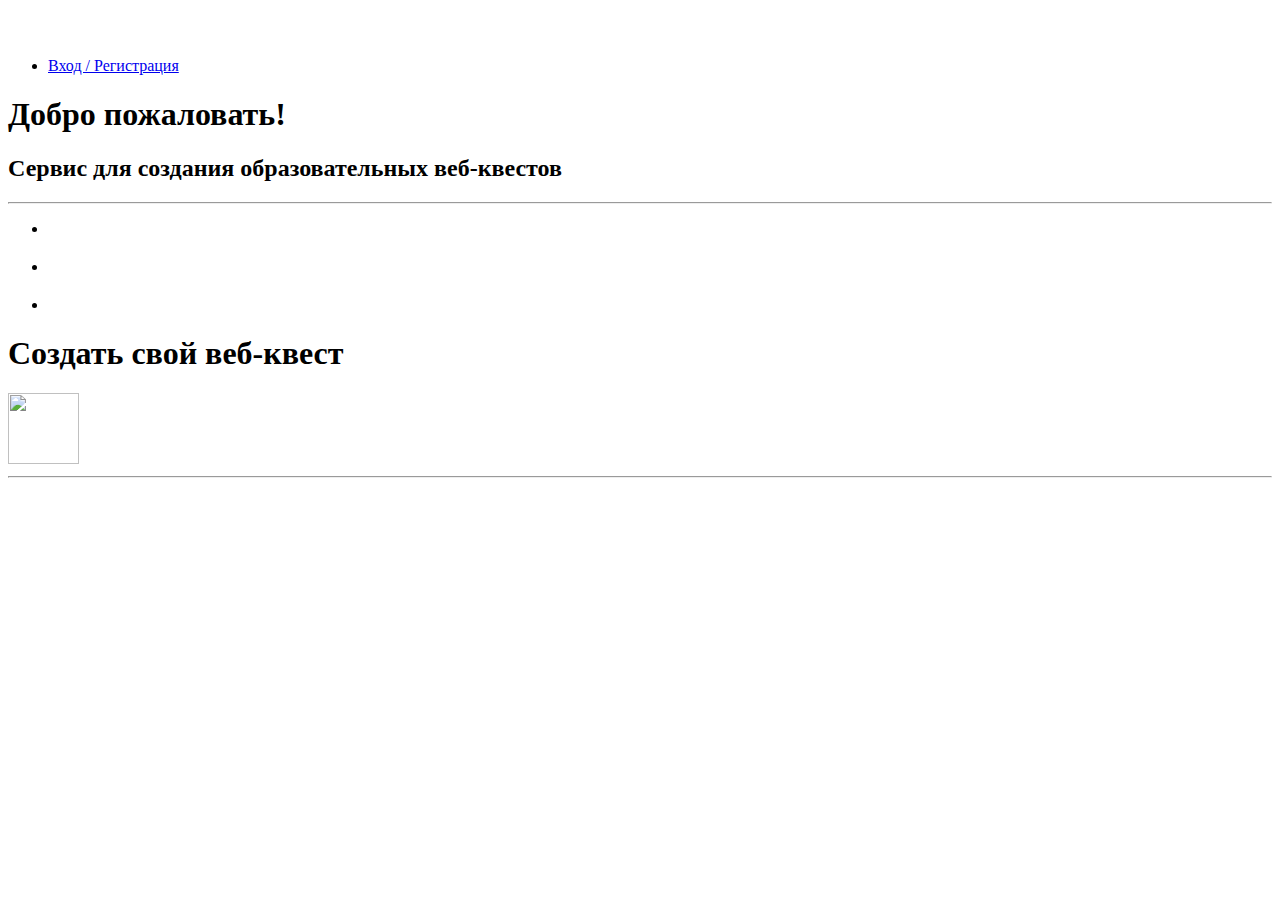
==== view/index.html @ b5468d59 "done" ====
<!DOCTYPE html>
<html lang="en">
<head>
	<title>Start Page</title>
	<meta charset="utf-8">
	<meta name="description" content="Sublime Stunning free HTML5/CSS3 website template"/>
	
	<link rel="stylesheet" type="text/css" href="assets/css/reset.css">
	<link rel="stylesheet" type="text/css" href="assets/css/animate.css">
  <link rel="stylesheet" type="text/css" href="assets/css/main.css">

  <style>
	header nav {
		margin-top: 57px;
		margin-right: 50px;
	}
  </style>

</head>
<body>

	<section class="billboard dark">
		<header class="wrapper light">
			<nav>
				<ul>
					<li><a href="view/registration.html">Вход / Регистрация</a></li>
				</ul>
			</nav>
		</header>

		<div class="caption light animated wow fadeInDown clearfix">
			<h1>Добро пожаловать!</h1>
			<h2 style="color: black;">Сервис для создания образовательных веб-квестов</h2>
			<hr>
		</div>
		<div class="shadow"></div>
	</section><!--  End billboard  -->


	<section class="services wrapper">
		<ul class="clearfix">
			<li class="animated wow fadeInDown">
				<img class="icon" src="images//sakura.png" alt=""/>
				<span class="separator"></span>
				<h2></h2>
			</li>
			<li class="animated wow fadeInDown"  data-wow-delay=".2s">
				<img class="icon" src="images/flowers.png" alt=""/>
				<span class="separator"></span>
				<h2></h2>
			</li>
			<li class="animated wow fadeInDown"  data-wow-delay=".4s">
				<img class="icon" src="images/flower.png" alt=""/>
				<span class="separator"></span>
				<h2></h2>
			</li>
		</ul>
	</section><!--  End services  -->


	<section class="video">
		<h1 class="animated wow fadeInDown">Создать свой веб-квест</h1>
		<a href="view/registration.html" id="play_btn" class="fancybox animated wow flipInX" data-wow-duration="2s"><img src="images/Icon_1-512.png" width="71" height="71"></a> <!--open form for resistration/login-->
	</section><!--  End video  -->


	<section class="testimonials wrapper">
		<div class="title animated wow fadeIn">
			<hr class="separator"/>
		</div>

</body>
</html>
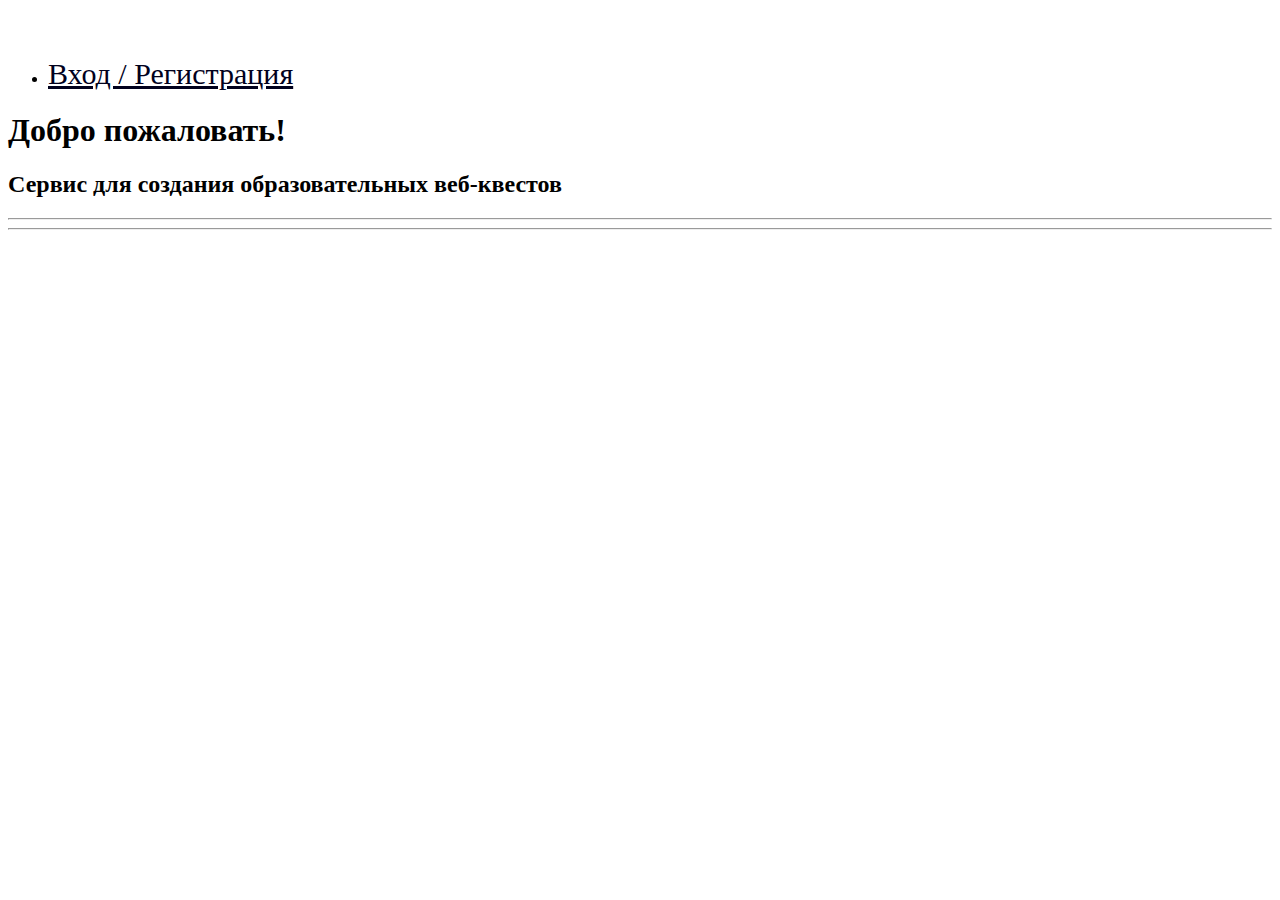
==== commit 64910318: "done" ====
--- a/view/index.html
+++ b/view/index.html
@@ -23,7 +23,7 @@
 		<header class="wrapper light">
 			<nav>
 				<ul>
-					<li><a href="view/registration.html">Вход / Регистрация</a></li>
+					<li><a href="view/registration.html" style="color: rgb(1, 1, 29); font-size: 30px;">Вход / Регистрация</a></li>
 				</ul>
 			</nav>
 		</header>
@@ -37,33 +37,6 @@
 	</section><!--  End billboard  -->
 
 
-	<section class="services wrapper">
-		<ul class="clearfix">
-			<li class="animated wow fadeInDown">
-				<img class="icon" src="images//sakura.png" alt=""/>
-				<span class="separator"></span>
-				<h2></h2>
-			</li>
-			<li class="animated wow fadeInDown"  data-wow-delay=".2s">
-				<img class="icon" src="images/flowers.png" alt=""/>
-				<span class="separator"></span>
-				<h2></h2>
-			</li>
-			<li class="animated wow fadeInDown"  data-wow-delay=".4s">
-				<img class="icon" src="images/flower.png" alt=""/>
-				<span class="separator"></span>
-				<h2></h2>
-			</li>
-		</ul>
-	</section><!--  End services  -->
-
-
-	<section class="video">
-		<h1 class="animated wow fadeInDown">Создать свой веб-квест</h1>
-		<a href="view/registration.html" id="play_btn" class="fancybox animated wow flipInX" data-wow-duration="2s"><img src="images/Icon_1-512.png" width="71" height="71"></a> <!--open form for resistration/login-->
-	</section><!--  End video  -->
-
-
 	<section class="testimonials wrapper">
 		<div class="title animated wow fadeIn">
 			<hr class="separator"/>
